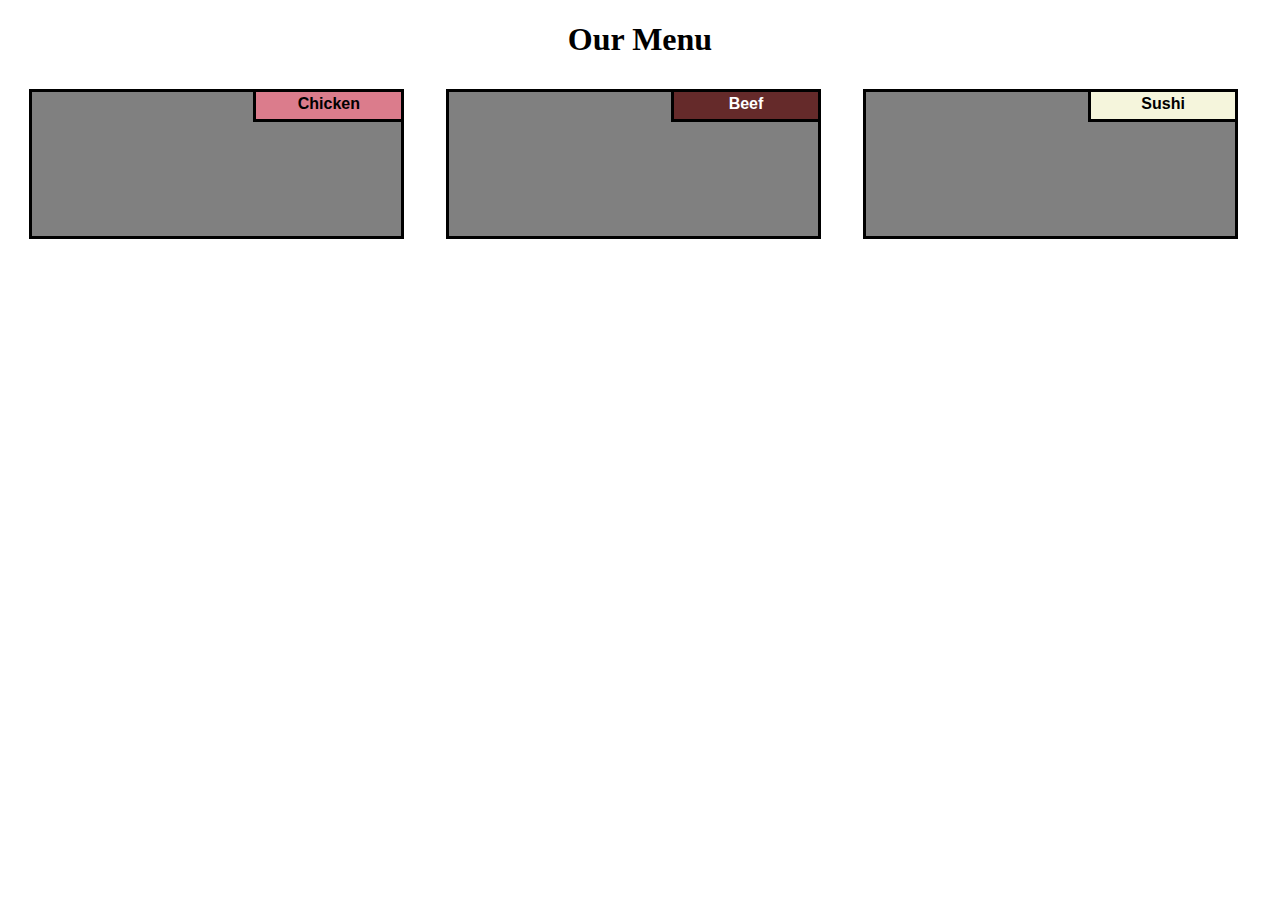
==== index.html @ a5c3bd03 "Add files via upload" ====
<!DOCTYPE html>
<html>
<head>
<meta charset="utf-8">
<title>Our Menu</title>
<style>

/********** Base styles **********/
* {
  box-sizing: border-box;
}
h1 {
  margin-bottom: 15px; 
  text-align: center;
}

p {
  border: 3px solid black;
  background-color: grey;
  width: 90%;
  height: 150px;
  margin-right: auto;
  margin-left: auto;
  font-family: Arial, Helvetica, sans-serif;
  color: white;
}

.title1{
  display:block;
  position: relative;
  left: 60%;
  border-bottom: 3px solid black;
  border-left: 3px solid black;
  background-color: rgb(219, 124, 140);
  height: 30px;
  width: 40%;
  text-align: center;
  font-weight: bold;
  color: black;
  padding-top: 3px
}
.title2{
  display:block;
  position: relative;
  left: 60%;
  border-bottom: 3px solid black;
  border-left: 3px solid black;
  background-color: rgb(101, 42, 42);
  height: 30px;
  width: 40%;
  text-align: center;
  font-weight: bold;
  color: white;
  padding-top: 3px
}
.title3{
  display:block;
  position: relative;
  left: 60%;
  border-bottom: 3px solid black;
  border-left: 3px solid black;
  background-color: beige;
  height: 30px;
  width: 40%;
  text-align: center;
  font-weight: bold;
  color: black;
  padding-top: 3px
}
/* Simple Responsive Framework. */
.row {
  width: 100%;
}

/********** Large devices only **********/
@media (min-width: 992px) {
  .col-lg-1, .col-lg-2, .col-lg-3 {
    float: left;
  }
  .col-lg-1 {
    width: 33%;
  }
  .col-lg-2 {
    width: 33%;
  }
  .col-lg-3 {
    width: 33%;
  }
}

/********** Medium devices only **********/
@media (min-width: 768px) and (max-width: 991px) {
  .col-md-1, .col-md-2, .col-md-3 {
    float: left; 
  }
  .col-md-1 {
    width: 50%;
  }
  .col-md-2 {
    width: 50%;
  }
  .col-md-3 {
    width: 105%; 
    margin-left: -23.477px;
    margin-right: 46px; 
  }
  .title3{
    width: 20%;
    left: 80%;
  }
  
  }
/********** Small devices only **********/
@media (max-width:767px)
</style>
</head>
<body>
<h1>Our Menu</h1>

<div class="row">
  <div class="col-lg-3 col-md-1"><p> <span class="title1">Chicken</span> </p></div>
  <div class="col-lg-3 col-md-2"><p> <span class="title2">Beef</span> </p></div>
  <div class="col-lg-3 col-md-3"><p> <span class="title3">Sushi</span></p></div>
 
</div>

</body>
</html>
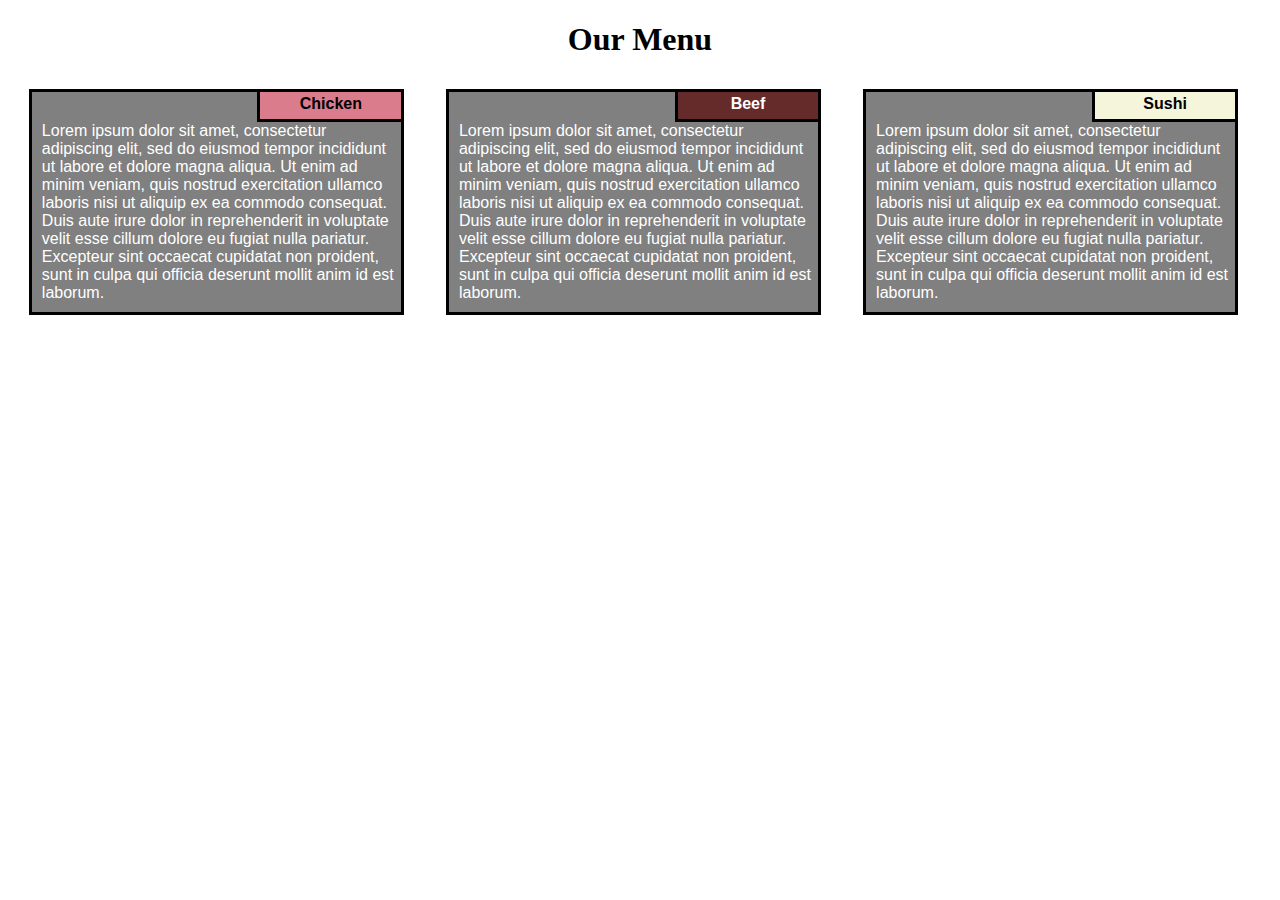
==== commit 85741648: "Update index.html" ====
--- a/index.html
+++ b/index.html
@@ -18,11 +18,15 @@
   border: 3px solid black;
   background-color: grey;
   width: 90%;
-  height: 150px;
+  height: auto;
   margin-right: auto;
   margin-left: auto;
   font-family: Arial, Helvetica, sans-serif;
   color: white;
+  text-align: left;
+  padding-left: 10px;
+  padding-bottom: 10px;
+
 }
 
 .title1{
@@ -118,11 +122,11 @@
 <h1>Our Menu</h1>
 
 <div class="row">
-  <div class="col-lg-3 col-md-1"><p> <span class="title1">Chicken</span> </p></div>
-  <div class="col-lg-3 col-md-2"><p> <span class="title2">Beef</span> </p></div>
-  <div class="col-lg-3 col-md-3"><p> <span class="title3">Sushi</span></p></div>
+  <div class="col-lg-3 col-md-1"><p> <span class="title1">Chicken</span>Lorem ipsum dolor sit amet, consectetur adipiscing elit, sed do eiusmod tempor incididunt ut labore et dolore magna aliqua. Ut enim ad minim veniam, quis nostrud exercitation ullamco laboris nisi ut aliquip ex ea commodo consequat. Duis aute irure dolor in reprehenderit in voluptate velit esse cillum dolore eu fugiat nulla pariatur. Excepteur sint occaecat cupidatat non proident, sunt in culpa qui officia deserunt mollit anim id est laborum.</p></div>
+  <div class="col-lg-3 col-md-2"><p> <span class="title2">Beef</span>Lorem ipsum dolor sit amet, consectetur adipiscing elit, sed do eiusmod tempor incididunt ut labore et dolore magna aliqua. Ut enim ad minim veniam, quis nostrud exercitation ullamco laboris nisi ut aliquip ex ea commodo consequat. Duis aute irure dolor in reprehenderit in voluptate velit esse cillum dolore eu fugiat nulla pariatur. Excepteur sint occaecat cupidatat non proident, sunt in culpa qui officia deserunt mollit anim id est laborum.</p></div>
+  <div class="col-lg-3 col-md-3"><p> <span class="title3">Sushi</span>Lorem ipsum dolor sit amet, consectetur adipiscing elit, sed do eiusmod tempor incididunt ut labore et dolore magna aliqua. Ut enim ad minim veniam, quis nostrud exercitation ullamco laboris nisi ut aliquip ex ea commodo consequat. Duis aute irure dolor in reprehenderit in voluptate velit esse cillum dolore eu fugiat nulla pariatur. Excepteur sint occaecat cupidatat non proident, sunt in culpa qui officia deserunt mollit anim id est laborum.</p></div>
  
 </div>
 
 </body>
-</html>+</html>
